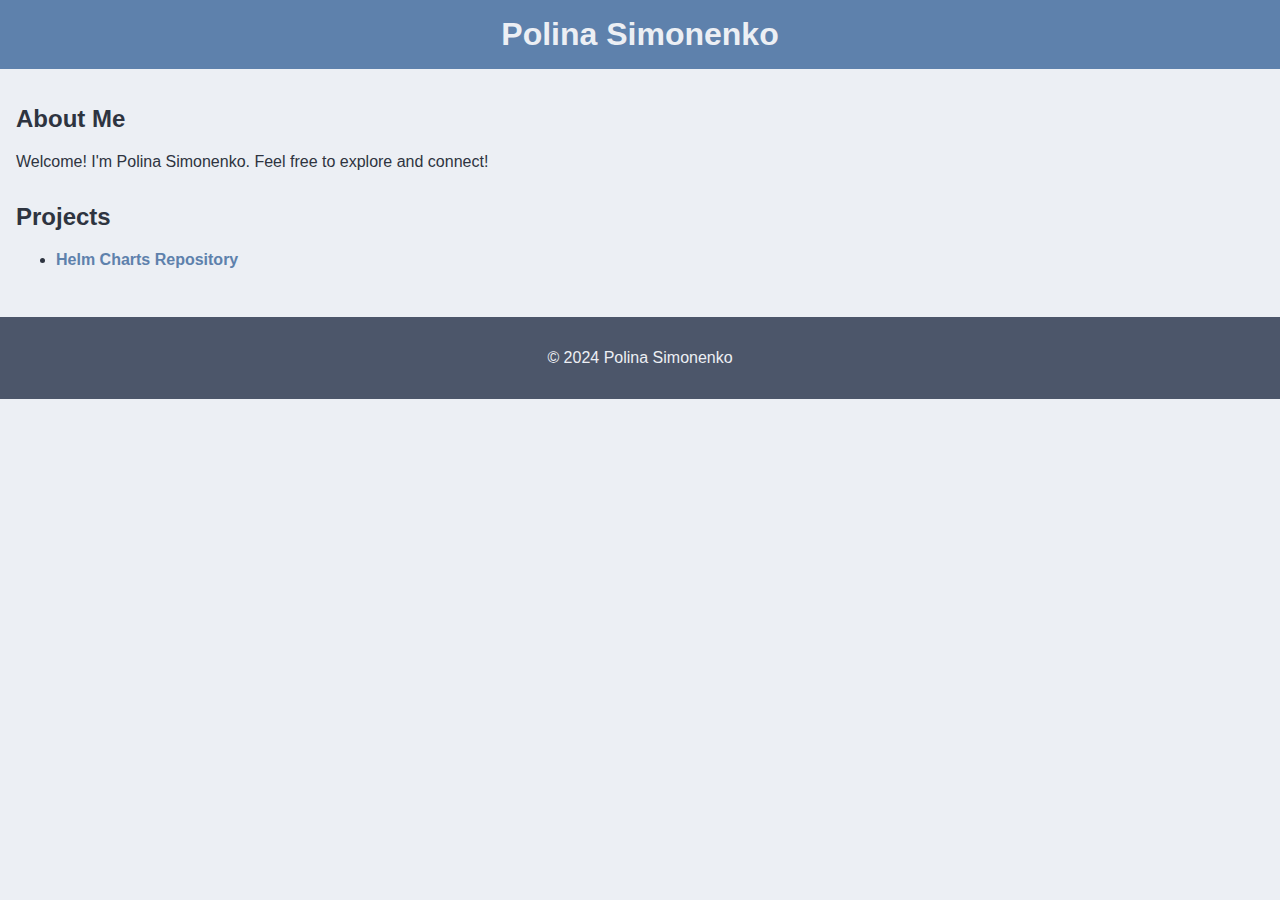
==== index.html @ d95ebf90 "feat: added home page" ====
<!DOCTYPE html>
<html lang="en">
<head>
  <meta charset="UTF-8">
  <meta name="viewport" content="width=device-width, initial-scale=1.0">
  <title>Polina Simonenko</title>
  <link rel="stylesheet" href="style.css">
</head>
<body>
  <header>
    <h1>Polina Simonenko</h1>
  </header>

  <main>
    <section class="intro">
      <h2>About Me</h2>
      <p>Welcome! I'm Polina Simonenko. Feel free to explore and connect!</p>
    </section>

    <section class="links">
      <h2>Projects</h2>
      <ul>
        <li><a href="rabarbra.github.io/charts" target="_blank">Helm Charts Repository</a></li>
      </ul>
    </section>
  </main>

  <footer>
    <p>© 2024 Polina Simonenko</p>
  </footer>

</body>
</html>
---- style.css ----
/* Light Theme (Nord) */
:root {
    --background: #ECEFF4;
    --text: #2E3440;
    --accent: #5E81AC;
    --muted: #4C566A;
  }
  
  body {
    margin: 0;
    font-family: Arial, sans-serif;
    background-color: var(--background);
    color: var(--text);
    transition: background-color 0.3s, color 0.3s;
  }
  
  header {
    padding: 1rem;
    background-color: var(--accent);
    color: var(--background);
    text-align: center;
  }
  
  header h1 {
    margin: 0;
  }
  
  main {
    padding: 1rem;
  }
  
  .intro, .links {
    margin-bottom: 2rem;
  }
  
  a {
    color: var(--accent);
    text-decoration: none;
    font-weight: bold;
    transition: color 0.3s;
  }
  
  a:hover {
    text-decoration: underline;
  }
  
  footer {
    text-align: center;
    padding: 1rem;
    background-color: var(--muted);
    color: var(--background);
  }
  
  @media (prefers-color-scheme: dark) {
    :root {
      --background: #2E3440;
      --text: #D8DEE9;
      --accent: #88C0D0;
      --muted: #434C5E;
    }
  
    header, footer {
      color: var(--text);
    }
  }
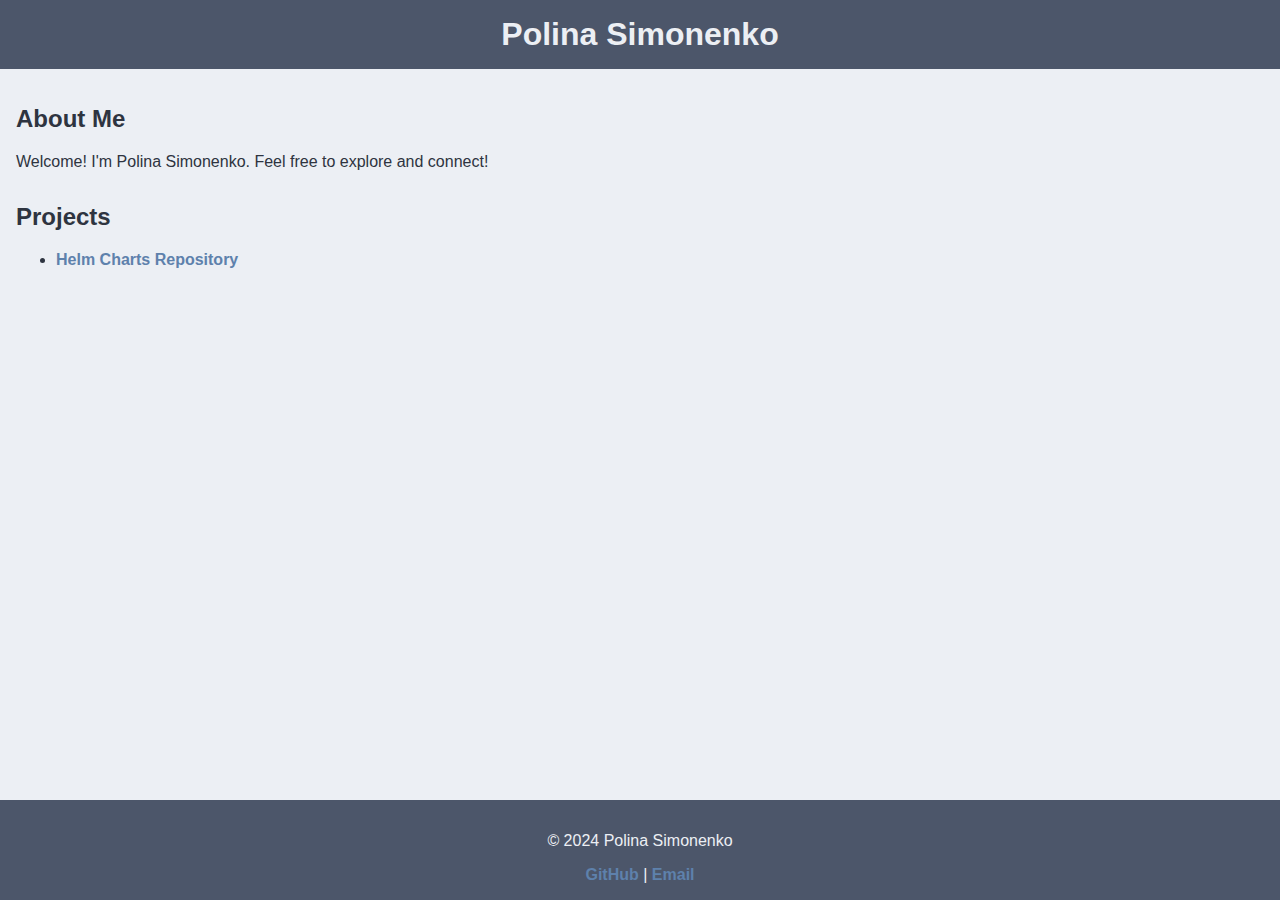
==== commit 2e23288d: "feat: improved main page" ====
--- a/index.html
+++ b/index.html
@@ -4,7 +4,81 @@
   <meta charset="UTF-8">
   <meta name="viewport" content="width=device-width, initial-scale=1.0">
   <title>Polina Simonenko</title>
-  <link rel="stylesheet" href="style.css">
+  <style>
+    :root {
+      --background: #ECEFF4;
+      --text: #2E3440;
+      --accent: #5E81AC;
+      --muted: #4C566A;
+    }
+
+    body {
+      margin: 0;
+      font-family: Arial, sans-serif;
+      background-color: var(--background);
+      color: var(--text);
+      display: flex;
+      flex-direction: column;
+      min-height: 100vh;
+      transition: background-color 0.3s, color 0.3s;
+    }
+
+    header {
+      padding: 1rem;
+      background-color: var(--muted);
+      color: var(--background);
+      text-align: center;
+    }
+
+    header h1 {
+      margin: 0;
+    }
+
+    main {
+      flex: 1;
+      padding: 1rem;
+    }
+
+    .intro, .links {
+      margin-bottom: 2rem;
+    }
+
+    a {
+      color: var(--accent);
+      text-decoration: none;
+      font-weight: bold;
+      transition: color 0.3s;
+    }
+
+    a:hover {
+      text-decoration: underline;
+    }
+
+    footer {
+      text-align: center;
+      padding: 1rem;
+      background-color: var(--muted);
+      color: var(--background);
+    }
+
+    .contacts {
+      margin-top: 1rem;
+    }
+
+    @media (prefers-color-scheme: dark) {
+      :root {
+        --background: #2E3440;
+        --text: #D8DEE9;
+        --accent: #88C0D0;
+        --muted: #3B4252;
+      }
+
+      header, footer {
+        background-color: var(--muted);
+        color: var(--text);
+      }
+    }
+  </style>
 </head>
 <body>
   <header>
@@ -20,14 +94,18 @@
     <section class="links">
       <h2>Projects</h2>
       <ul>
-        <li><a href="rabarbra.github.io/charts" target="_blank">Helm Charts Repository</a></li>
+        <li><a href="/charts">Helm Charts Repository</a></li>
       </ul>
     </section>
   </main>
 
   <footer>
     <p>© 2024 Polina Simonenko</p>
+    <div class="contacts">
+      <a href="https://github.com/rabarbra">GitHub</a>
+      |
+      <a href="mailto:rabarbrablad@gmail.com">Email</a>
+    </div>
   </footer>
-
 </body>
 </html>
